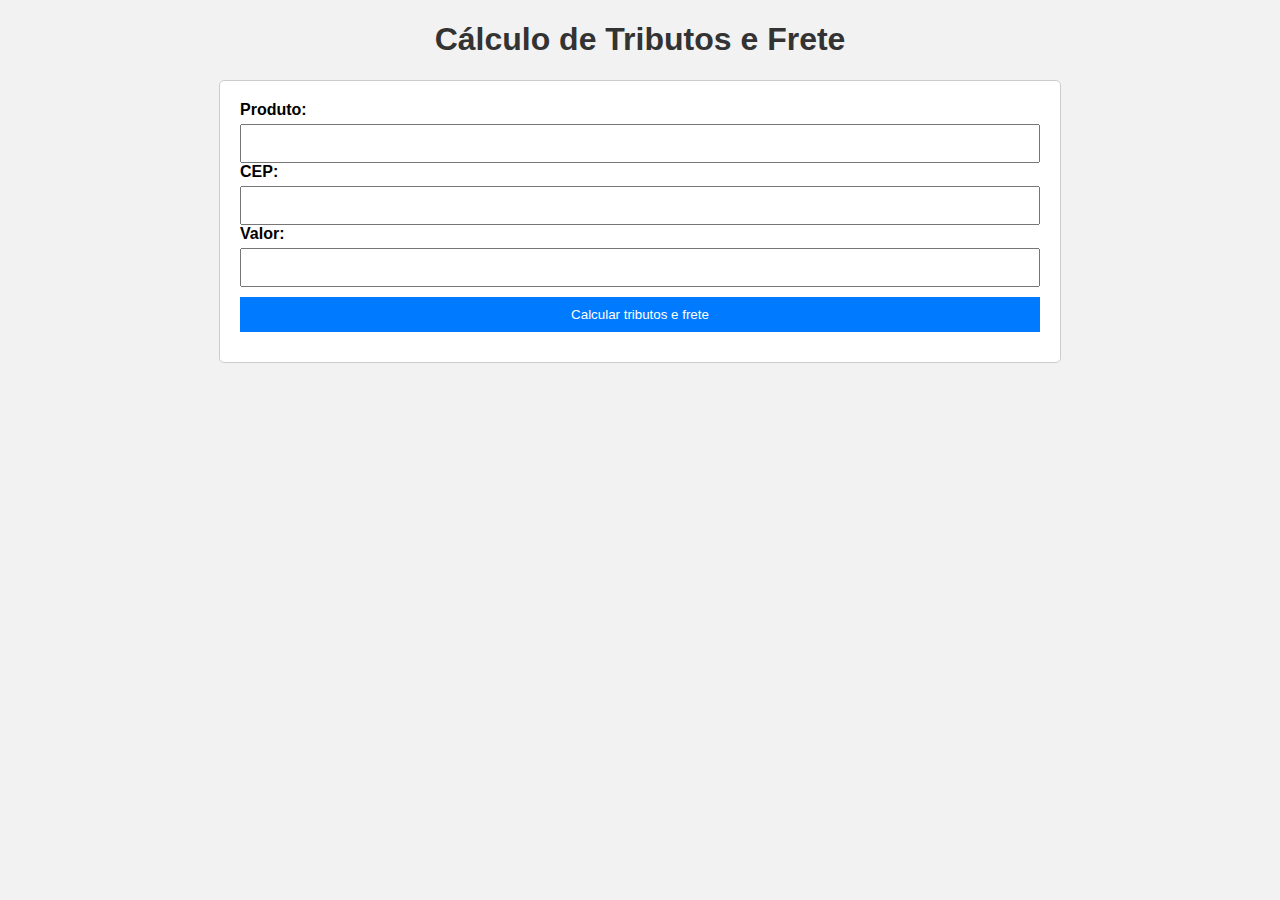
==== Tela 2/tela2.html @ 1591e815 "first commit" ====
<!DOCTYPE html>
<html lang="pt-BR">
<head>
  <meta charset="UTF-8">
  <meta name="viewport" content="width=device-width, initial-scale=1.0">
  <title>Cálculo de Frete</title>
  <link rel="stylesheet" href="tela2.css">
</head>
<body>
  <h1>Cálculo de Tributos e Frete</h1>

  <div class="container">
    <div class="row">
      <div class="col-md-6">
        <label for="produto">Produto:</label>
        <input type="text" id="produto">

        <label for="cep">CEP:</label>
        <input type="text" id="cep">

        <label for="valor">Valor:</label>
        <input type="text" id="valor">
      </div>
    </div>

    <div class="row">
      <div class="col-md-6">
        <button id="calcular">Calcular tributos e frete</button>
      </div>
    </div>
  </div>

  <script src="script.js"></script>
</body>
</html>
---- Tela 2/tela2.css ----
body {
  font-family: Arial, sans-serif;
  background-color: #f2f2f2;
  margin: 0;
  padding: 0;
}

.container {
  max-width: 800px;
  margin: 20px auto;
  padding: 20px;
  background-color: #fff;
  border: 1px solid #ccc;
  border-radius: 5px;
}

h1 {
  color: #333;
  text-align: center;
}

.row {
  margin-bottom: 10px;
}

label {
  display: block;
  margin-bottom: 5px;
  font-weight: bold;
}

input[type="text"],
button {
  padding: 10px;
  width: 100%;
  box-sizing: border-box;
}

button {
  background-color: #007bff;
  color: #fff;
  border: none;
  cursor: pointer;
}

button:hover {
  background-color: #0056b3;
}
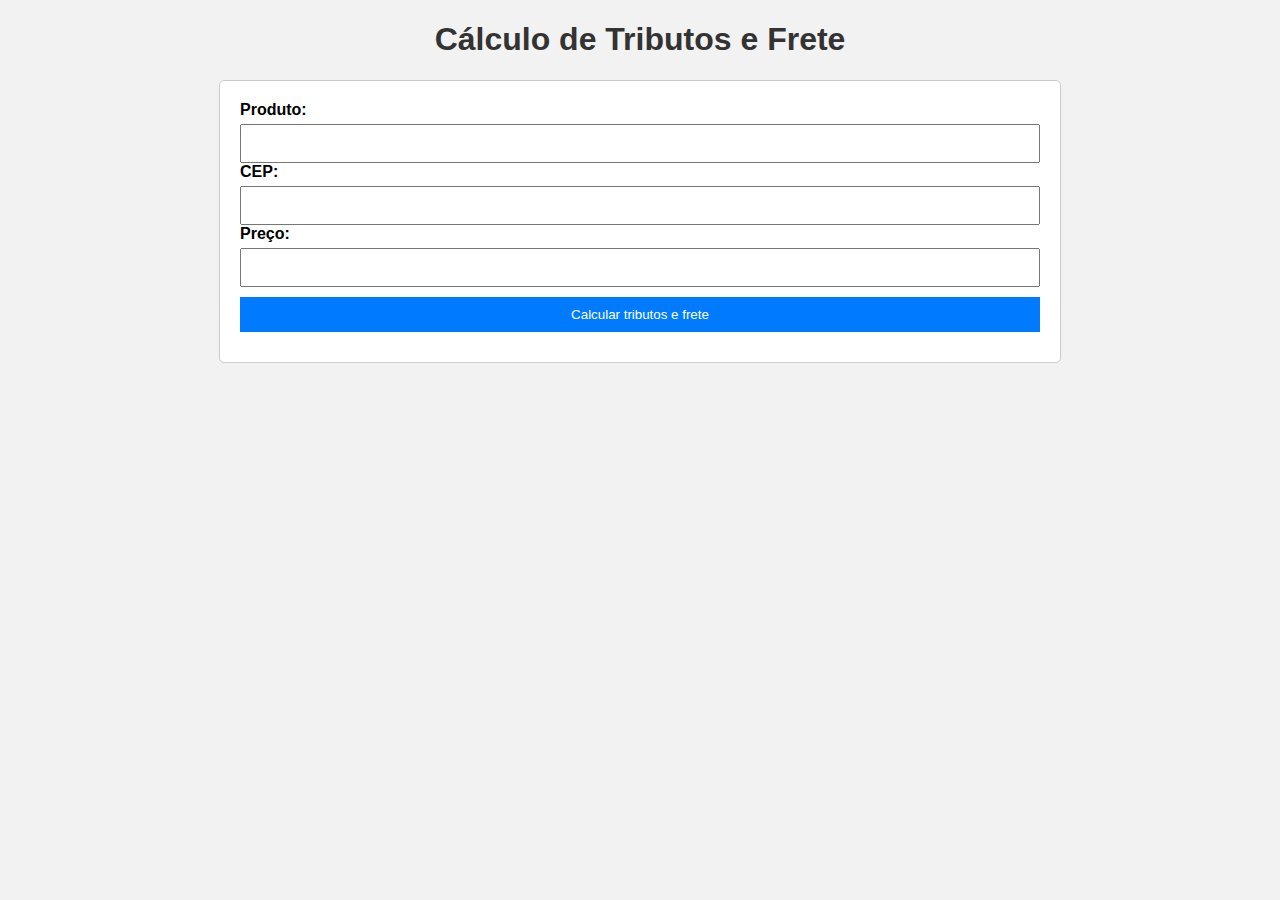
==== commit 29c05a75: "git commit" ====
--- a/Tela 2/tela2.html
+++ b/Tela 2/tela2.html
@@ -18,7 +18,7 @@
         <label for="cep">CEP:</label>
         <input type="text" id="cep">
 
-        <label for="valor">Valor:</label>
+        <label for="preço">Preço:</label>
         <input type="text" id="valor">
       </div>
     </div>
@@ -32,4 +32,4 @@
 
   <script src="script.js"></script>
 </body>
-</html>
+</html>--- a/Tela 2/tela2.css
+++ b/Tela 2/tela2.css
@@ -45,4 +45,4 @@
 
 button:hover {
   background-color: #0056b3;
-}+} 